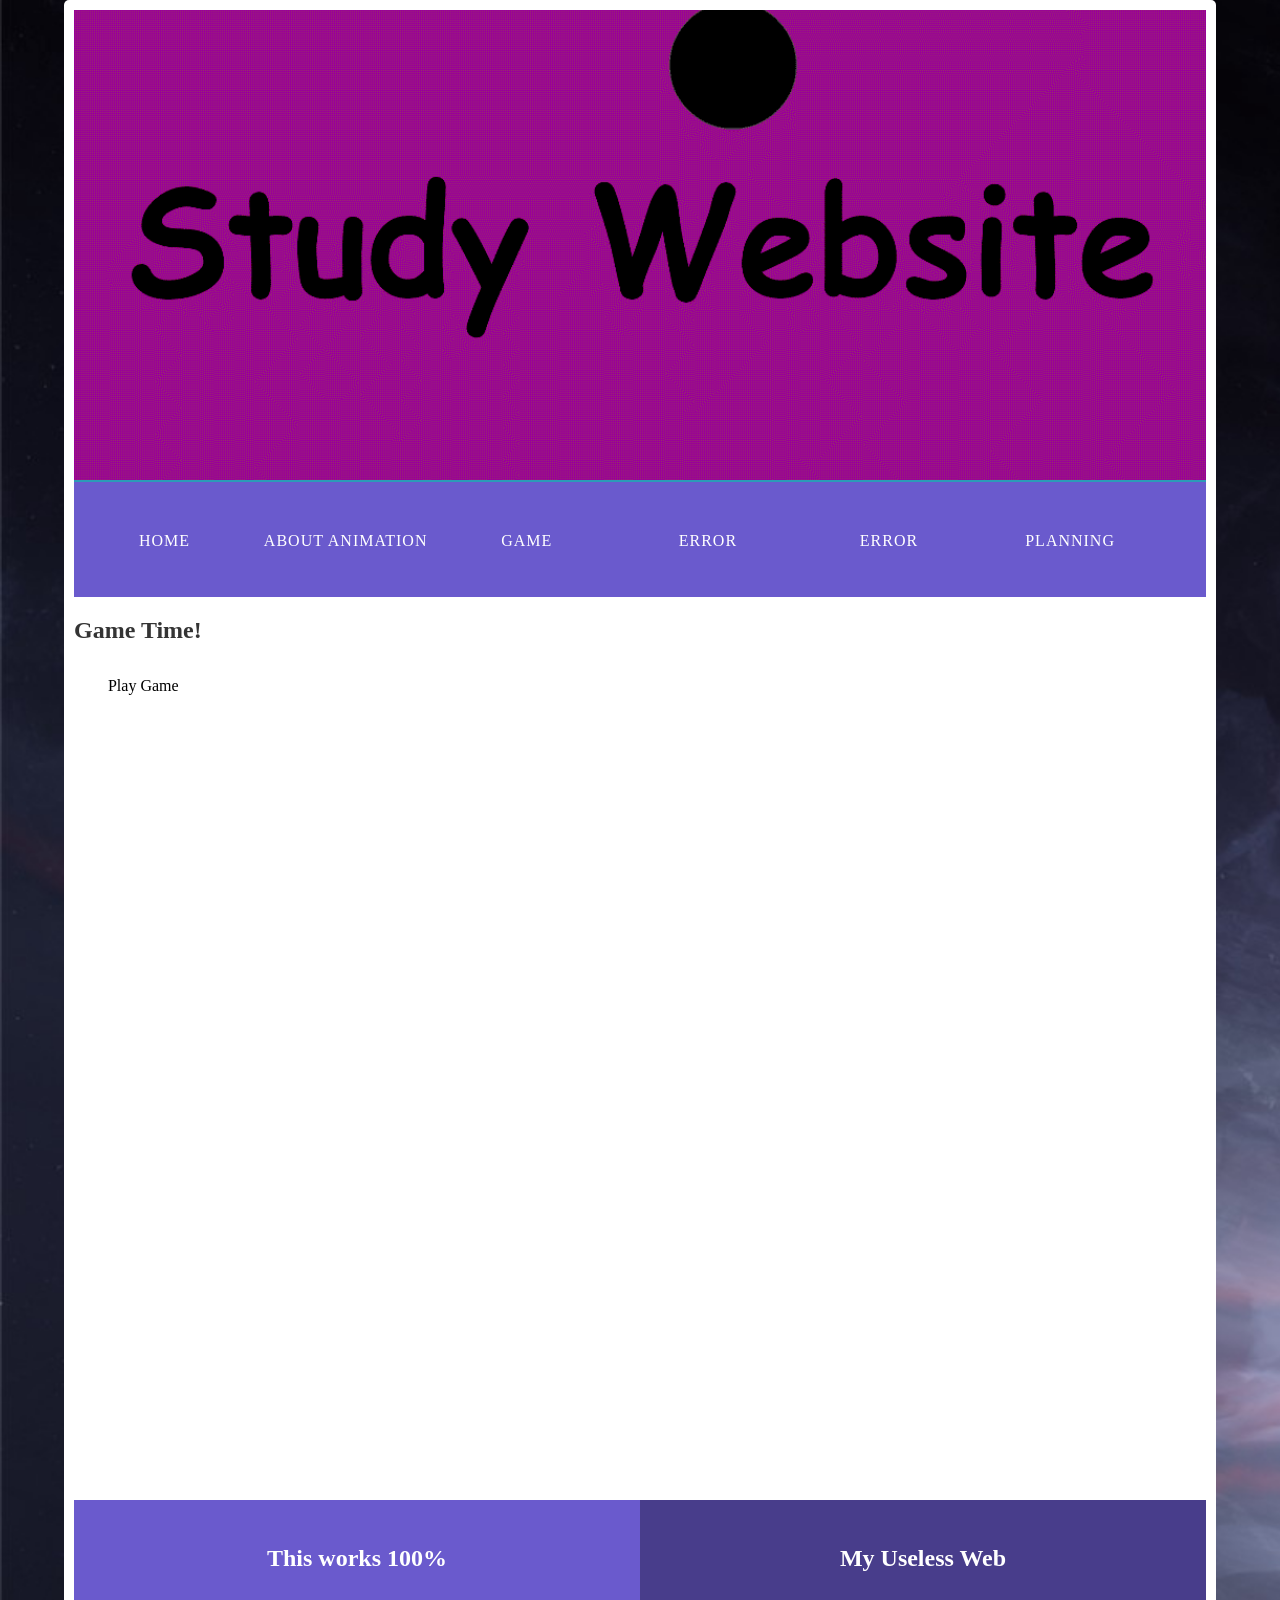
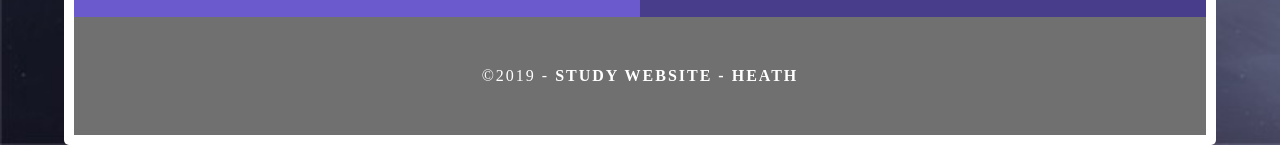
==== game.html @ a7067c07 "Initial commit" ====
<!doctype html>
<html>

<head>
    <meta charset="utf-8">
    <meta http-equiv="X-UA-Compatible" content="IE=edge">
    <meta name="viewport" content="width=device-width, initial-scale=1">
    <title>Study Website - Game</title>
    <link href="css/home.css" rel="stylesheet" type="text/css">
    <link href="css/normalize.css" type="text/css" rel="stylesheet" />
    <link href="css/game.css" type="text/css" rel="stylesheet" />
    <script language="javascript" type="text/javascript" src="http://code.createjs.com/createjs-2013.12.12.min.js"></script>
    <script language="javascript" type="text/javascript" src="js/fastclick.js"></script>
    <script language="javascript" type="text/javascript" src="js/init.js"></script>
    <!-- Warning script (commented out) 
<script type="text/javascript" src="js/fakie.js"></script> -->
</head>

<body class="body">
    <div class="container">
        <header>
            <div class="primary_header">
                <br><br><br><br><br><br><br><br><br><br><br><br><br><br><br><br><br><br><br><br><br><br><br><br><br>
            </div>
            <nav class="secondary_header" id="menu">
                <ul>
                    <a href="index.html">
                        <li>home</li>
                    </a>
                    <a href="about.html">
                        <li>About Animation</li>
                    </a>
                    <a href="game.html">
                        <li>Game</li>
                    </a>
                    <a href="error.html">
                        <li>Error</li>
                    </a>
                    <a href="error.html">
                        <li>Error</li>
                    </a>
                    <a href="planning.html">
                        <li>Planning</li>
                    </a>
                </ul>
            </nav>
        </header>
        <section>
            <h2 class="noDisplay">Main Content</h2>
            <article class="left_article">
                <h2>Game Time!</h2>
                <p>Play Game</p>
                <canvas id="myCanvas"></canvas>
            </article>

        </section>
        <div class="row blockDisplay">
            <div class="column_half left_half">
                <a href="error.html" target="_blank">
                    <h2 class="column_title">This works 100%</h2>
                </a>
            </div>
            <div class="column_half right_half">
                <a href="useless.html" target="_blank">
                    <h2 class="column_title">My Useless Web</h2>
                </a>
            </div>
        </div>
        <footer class="secondary_header footer">
            <div class="copyright">&copy;2019 - <strong>Study Website - Heath</strong></div>
        </footer>
    </div>
</body>

</html>
---- css/home.css ----
@charset "UTF-8";
.container {
    background-color: #FFFFFF;
    width: 90%;
    margin-left: auto;
    margin-right: auto;
    border-bottom-width: 0px;
    padding-left: 0px;
    padding-top: 0px;
    padding-right: 0px;
    padding-bottom: 0px;
}

.body {
    background-image: url(../images/bg_body.jpg);
    background-size: cover;
}

h1 {
    text-decoration: underline;
    font-family: Cambria, "Hoefler Text", "Liberation Serif", Times, "Times New Roman", "serif";
}

.row {
    width: 100%;
    margin-top: 0px;
    margin-right: 0px;
    margin-bottom: 0px;
    margin-left: 0px;
    padding-top: 0px;
    padding-right: 0px;
    padding-bottom: 0px;
    padding-left: 0px;
    display: inline-block
}

.row.blockDisplay {
    display: block;
}

.column_half {
    width: 50%;
    float: left;
    margin-top: 0px;
}

.columns {
    width: 25%;
    float: left;
    font-family: "Source Sans Pro";
    color: #A5A5A5;
    line-height: 24px;
    padding-top: 10px;
    padding-bottom: 10px;
    text-align: justify;
    margin-top: 15px;
    margin-bottom: 15px;
    padding-left: 0px;
    padding-right: 0px;
    margin-left: 0px;
    margin-right: 0px;
}

.row .columns p {
    padding-left: 10%;
    padding-right: 10%;
}

.container .columns h4 {
    text-align: center;
    color: #01B2D1;
}

.primary_header {
    width: 100%;
    background-image: url(../images/header_bg.gif);
    background-position: center;
    background-size: cover;
    padding-top: 10px;
    padding-bottom: 10px;
    clear: left;
    border-bottom: 2px solid #2C9AB7;
}

.secondary_header {
    width: 100%;
    padding-top: 50px;
    padding-bottom: 50px;
    background-color: slateblue;
    clear: left;
}

.container .secondary_header ul {
    margin-top: 0%;
    margin-right: auto;
    margin-bottom: 0px;
    margin-left: auto;
    padding-top: 0px;
    padding-right: 0px;
    padding-bottom: 15px;
    padding-left: 0px;
    width: 100%;
}

.secondary_header ul li {
    list-style: none;
    float: left;
    margin-right: auto;
    margin-top: 0px;
    font-family: "Source Sans Pro";
    font-weight: normal;
    text-transform: uppercase;
    color: #FFFFFF;
    letter-spacing: 1px;
    margin-left: auto;
    text-align: center;
    width: 16%;
    transition: all 0.3s linear;
}

.secondary_header ul li:hover {
    color: darkslateblue;
    cursor: pointer;
}

.left_article {
    background-color: #FFFFFF;
    width: 60%;
    float: left;
    font-family: "Source Sans Pro";
    color: #343434;
    padding-bottom: 15px;
}

.noDisplay {
    display: none;
}

.container .left_article h3 {
    padding-left: 5%;
    padding-right: 5%;
    margin-top: 5%;
    color: #717070;
    font-weight: bold;
    text-transform: uppercase;
}

.container .left_article p {
    padding-left: 5%;
    padding-right: 5%;
    text-align: justify;
    line-height: 24px;
    margin-top: 30px;
    margin-bottom: 15px;
    color: black;
}

.right_article {
    width: 40%;
    float: left;
    background-color: #F6F6F6;
    -webkit-filter: drop-shadow(5px 5px 5px #222);
    filter: drop-shadow(5px 5px 5px #222);
}

.right_article img {
    -webkit-filter: drop-shadow(5px 5px 5px #222);
    filter: drop-shadow(5px 5px 5px #222);
}

.container .right_article ul {
    margin-top: 0px;
    margin-right: 0px;
    margin-bottom: 0px;
    margin-left: 0px;
    padding-top: 0px;
    padding-right: 0px;
    padding-bottom: 0px;
    padding-left: 0px;
}

.right_article ul li {
    font-family: "Source Sans Pro";
    list-style: none;
    text-align: center;
    background-color: #B3B3B3;
    width: 90%;
    margin-left: auto;
    margin-right: auto;
    margin-top: 10px;
    margin-bottom: 10px;
    padding-top: 15px;
    padding-bottom: 15px;
    color: #FFFFFF;
    font-weight: bold;
    border-radius: 0px;
    transition: all 0.3s linear;
    border-left: 5px solid #717070;
}

.right_article ul li:hover {
    background-color: #717070;
    cursor: pointer;
}

.footer {
    background-color: #717070;
}

.title {
    font-weight: bold;
    font-style: normal;
    font-family: "Source Sans Pro";
    text-align: center;
    color: #FFFFFF;
    letter-spacing: 2px;
}

.left_half {
    background-color: slateblue;
}

.container .column_half.left_half h2 {
    color: #FFFFFF;
    font-family: "Source Sans Pro";
    text-align: center;
}

.right_half {
    background-color: darkslateblue;
    color: #FFFFFF;
    font-family: "Source Sans Pro";
    text-align: center;
    font-weight: bold;
}

.column_title {
    padding-top: 25px;
    padding-bottom: 25px;
}

.copyright {
    text-align: center;
    background-color: #717070;
    color: #FFFFFF;
    text-transform: uppercase;
    font-weight: lighter;
    letter-spacing: 2px;
    border-top-width: 2px;
    font-family: "Source Sans Pro";
}

body {
    margin-top: 0px;
    margin-right: 0px;
    margin-bottom: 0px;
    margin-left: 0px;
}

@media (max-width: 320px) {
    .secondary_header ul li {
        float: none;
        margin-top: 28px;
        margin-left: 0px;
        width: 100%;
    }
    .container .secondary_header ul {
        margin-top: 0px;
        margin-right: 0px;
        margin-bottom: 0px;
        margin-left: 0px;
        padding-top: 0px;
        padding-right: 0px;
        padding-bottom: 0px;
        padding-left: 0px;
        height: auto;
        width: 100%;
        text-align: center;
    }
    .secondary_header {
        margin-top: 0px;
        margin-right: 0px;
        margin-bottom: 0px;
        margin-left: 0px;
        padding-top: 1px;
        padding-bottom: 40px;
    }
    .left_article {
        width: 100%;
        height: auto;
    }
    .right_article {
        width: 100%;
        height: auto;
    }
    .placeholder {
        width: 100%;
        margin-top: 22PX;
        margin-right: 0px;
        margin-bottom: 22PX;
        margin-left: 0px;
        padding-top: 0px;
        padding-right: 0px;
        padding-bottom: 0px;
        padding-left: 0px;
        max-width: 400px;
        max-height: 200px;
        height: auto;
    }
    .columns {
        width: 100%;
        margin-top: 0px;
        margin-right: 0px;
        margin-bottom: 0px;
        margin-left: 0px;
        padding-top: 0PX;
        padding-right: 0PX;
        padding-bottom: 0PX;
        padding-left: 0PX;
    }
    .columns p {
        padding-left: 10px;
        padding-right: 10px;
    }
    .column_half.left_half {
        width: 100%;
    }
    .column_half.right_half {
        width: 100%;
    }
    .copyright {
        padding-top: 25px;
        padding-bottom: 0px;
        margin-bottom: 0px;
    }
    .container .left_article h3 {
        margin-top: 30px;
    }
    .social .social_icon img {
        width: 80%;
    }
}

@media (min-width: 321px) and (max-width: 768px) {
    .secondary_header ul li {
        float: none;
        margin-top: 28px;
        margin-left: 0px;
        width: 100%;
    }
    .container .secondary_header ul {
        margin-top: 0px;
        margin-right: 0px;
        margin-bottom: 0px;
        margin-left: 0px;
        padding-top: 0px;
        padding-right: 0px;
        padding-bottom: 0px;
        padding-left: 0px;
        height: auto;
        width: 100%;
        text-align: center;
    }
    .secondary_header {
        margin-top: 0px;
        margin-right: 0px;
        margin-bottom: 0px;
        margin-left: 0px;
        padding-top: 1px;
        padding-bottom: 40px;
    }
    .left_article {
        width: 100%;
        height: auto;
    }
    .right_article {
        width: 100%;
        height: auto;
        padding-bottom: 25px;
    }
    .placeholder {
        margin-top: 0px;
        margin-right: 0px;
        margin-bottom: 0px;
        margin-left: 0px;
        padding-top: 0px;
        padding-right: 0px;
        padding-bottom: 0px;
        padding-left: 0px;
        width: 100%;
        max-width: 100%;
        height: auto;
        max-height: 100%;
    }
    .columns {
        width: 100%;
        margin-top: 6px;
        margin-right: 0px;
        margin-bottom: 6px;
        margin-left: 0px;
        padding-top: 0px;
        padding-right: 0px;
        padding-bottom: 0px;
        padding-left: 0px;
    }
    .columns p {
        padding-left: 14px;
        padding-right: 14px;
    }
    .column_half.left_half {
        width: 100%;
    }
    .column_half.right_half {
        width: 100%;
    }
}

@media (min-width: 769px) and (max-width: 1000px) {
    .secondary_header {
        overflow: auto;
        padding-top: 30px;
        padding-bottom: 30px;
    }
    .secondary_header ul li {
        margin-top: 10px;
        margin-right: 7%;
        margin-bottom: 10px;
        margin-left: 7%;
    }
    .left_article {
        height: auto;
    }
    .right_article {
        height: auto;
        padding-bottom: 27px;
    }
    .placeholder {
        width: 100%;
        margin-left: 0px;
        margin-right: 0px;
        padding-left: 0px;
        padding-right: 0px;
    }
    .columns {
        width: 50%;
        float: left;
        padding-left: 0px;
        padding-top: 0px;
        padding-right: 0px;
        padding-bottom: 0px;
    }
    .container .columns p {
        padding-left: 25px;
        padding-right: 25px;
    }
}

@media (min-width: 1001px) {}

.thumbnail {
    width: 100px;
    border-radius: 200px;
    height: 100px;
    margin-left: auto;
}

.thumbnail_align {
    text-align: center;
}

.social {
    text-align: center;
    margin-right: 0px;
    margin-bottom: 0px;
    margin-left: 0px;
    width: 100%;
    background-color: #414141;
    clear: both;
    overflow: auto;
}

.social_icon {
    width: 25%;
    text-align: center;
    float: left;
    transition: all 0.3s linear;
    line-height: 0px;
    padding-top: 7px;
}

.container .social .social_icon:hover {
    cursor: pointer;
    opacity: 0.5;
}


/* Links */

a:link {
    color: white;
    background-color: transparent;
    text-decoration: none;
}

a:visited {
    color: blue;
    background-color: transparent;
    text-decoration: none;
}

a:hover {
    color: deepskyblue;
    background-color: transparent;
    text-decoration: underline;
}

a:active {
    color: deepskyblue;
    background-color: transparent;
    text-decoration: underline;
}

* {
    box-sizing: border-box;
}


/* Style inputs */

input[type=text],
select,
textarea {
    width: 100%;
    padding: 12px;
    border: 1px solid #ccc;
    margin-top: 6px;
    margin-bottom: 16px;
    resize: vertical;
}

input[type=submit] {
    background-color: #4CAF50;
    color: white;
    padding: 12px 20px;
    border: none;
    cursor: pointer;
}

input[type=submit]:hover {
    background-color: #45a049;
}


/* Style the container/contact section */

.container {
    border-radius: 5px;
    background-color: #FFFFFF;
    padding: 10px;
}


/* Create two columns that float next to eachother */

.column {
    float: left;
    width: 50%;
    margin-top: 6px;
    padding: 20px;
}


/* Clear floats after the columns */

.row:after {
    content: "";
    display: table;
    clear: both;
}

table,
th,
td {
    border: 1px solid black;
    border-collapse: collapse;
    text-align: center;
    font-family: Constantia, "Lucida Bright", "DejaVu Serif", Georgia, "serif";
}


/* Maybe */

.clearbanner {
    transition-duration: .2s;
}

.clearbanner:hover {
    filter: brightness(120%);
    color: #fff;
    border-top: 1px solid #dfad6d;
}


/* Responsive layout - when the screen is less than 600px wide, make the two columns stack on top of each other instead of next to each other */

@media screen and (max-width: 600px) {
    .column,
    input[type=submit] {
        width: 100%;
        margin-top: 0;
    }
}
---- css/game.css ----
#myCanvas   {
                  
}
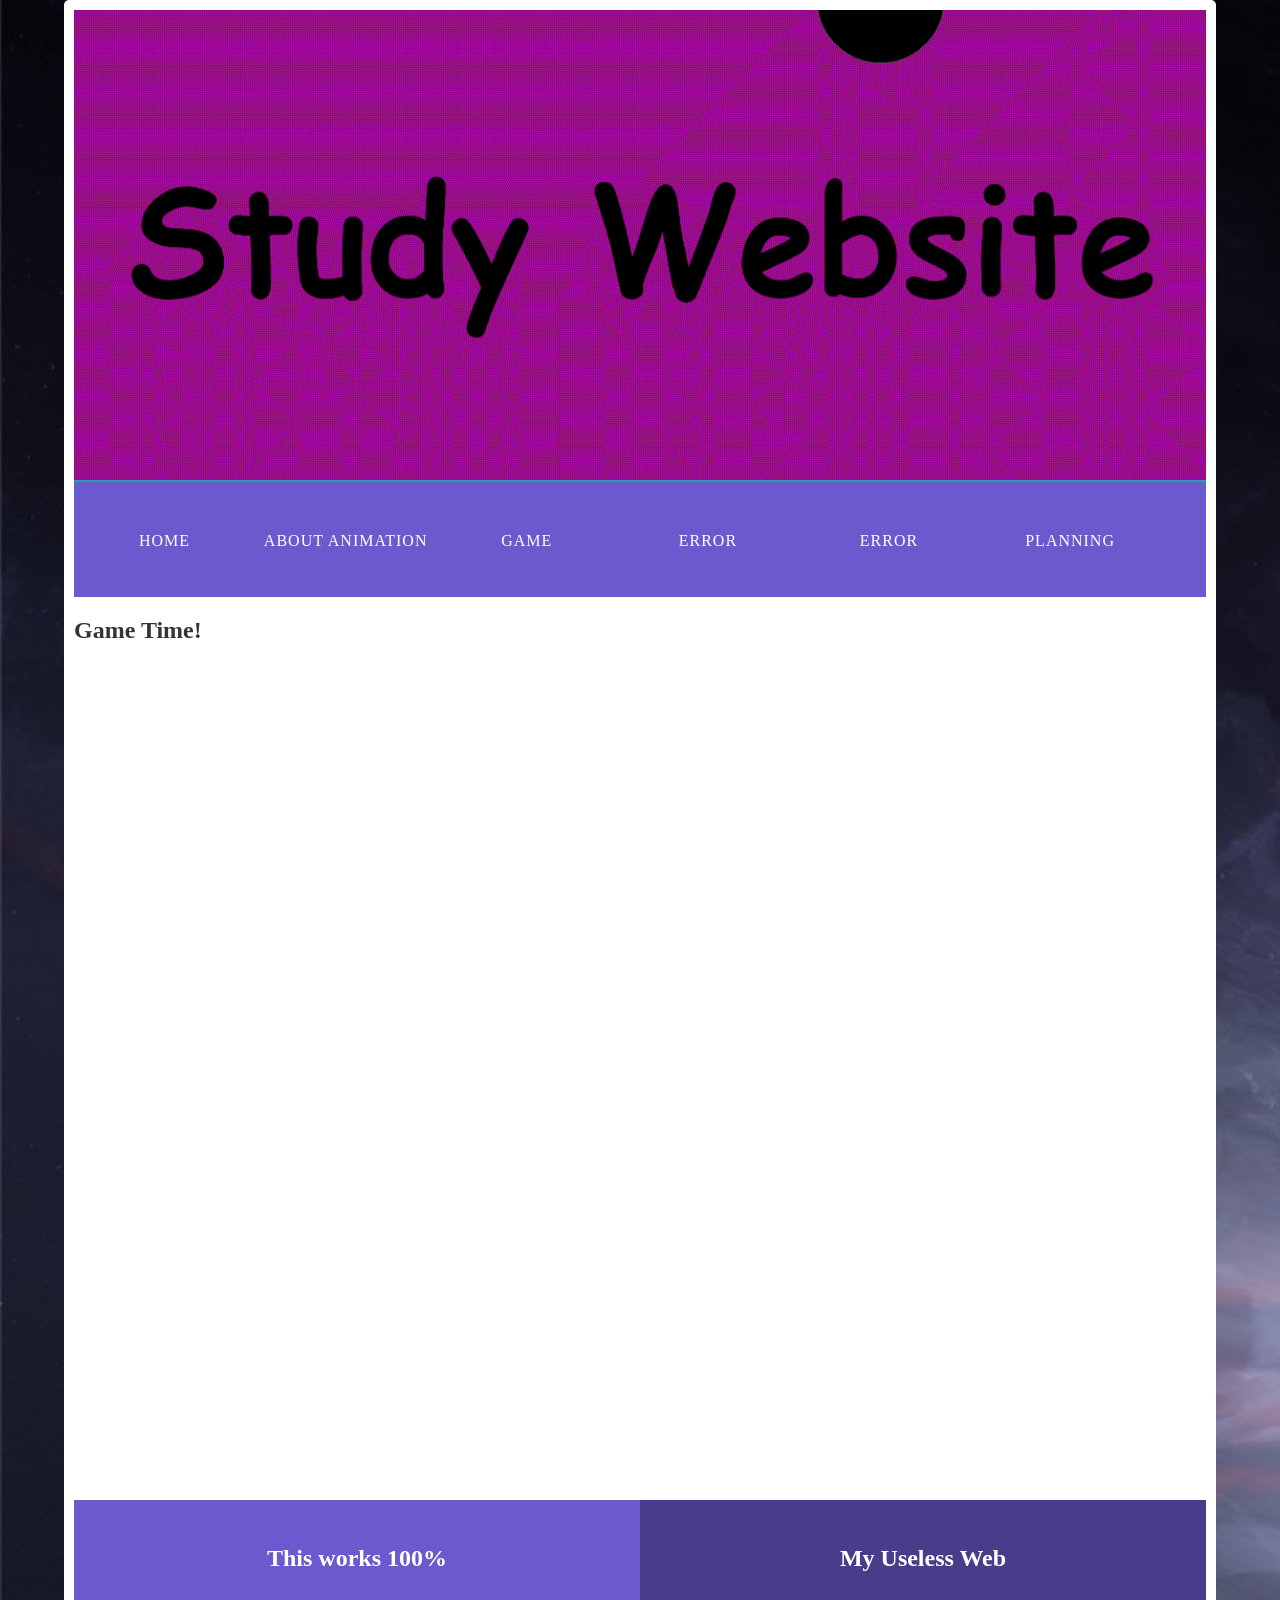
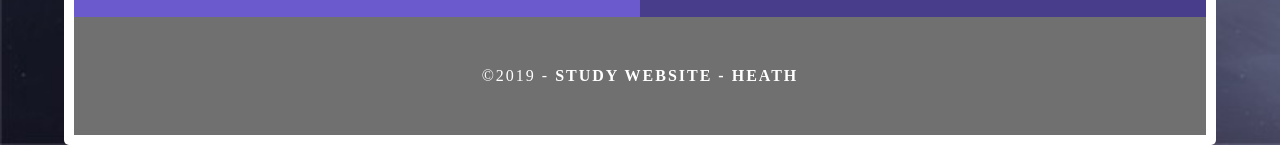
==== commit e5e067aa: "Error for agema" ====
--- a/game.html
+++ b/game.html
@@ -49,7 +49,7 @@
             <h2 class="noDisplay">Main Content</h2>
             <article class="left_article">
                 <h2>Game Time!</h2>
-                <p>Play Game</p>
+                <p><a href="error.html">Play Game</a></p>
                 <canvas id="myCanvas"></canvas>
             </article>
 
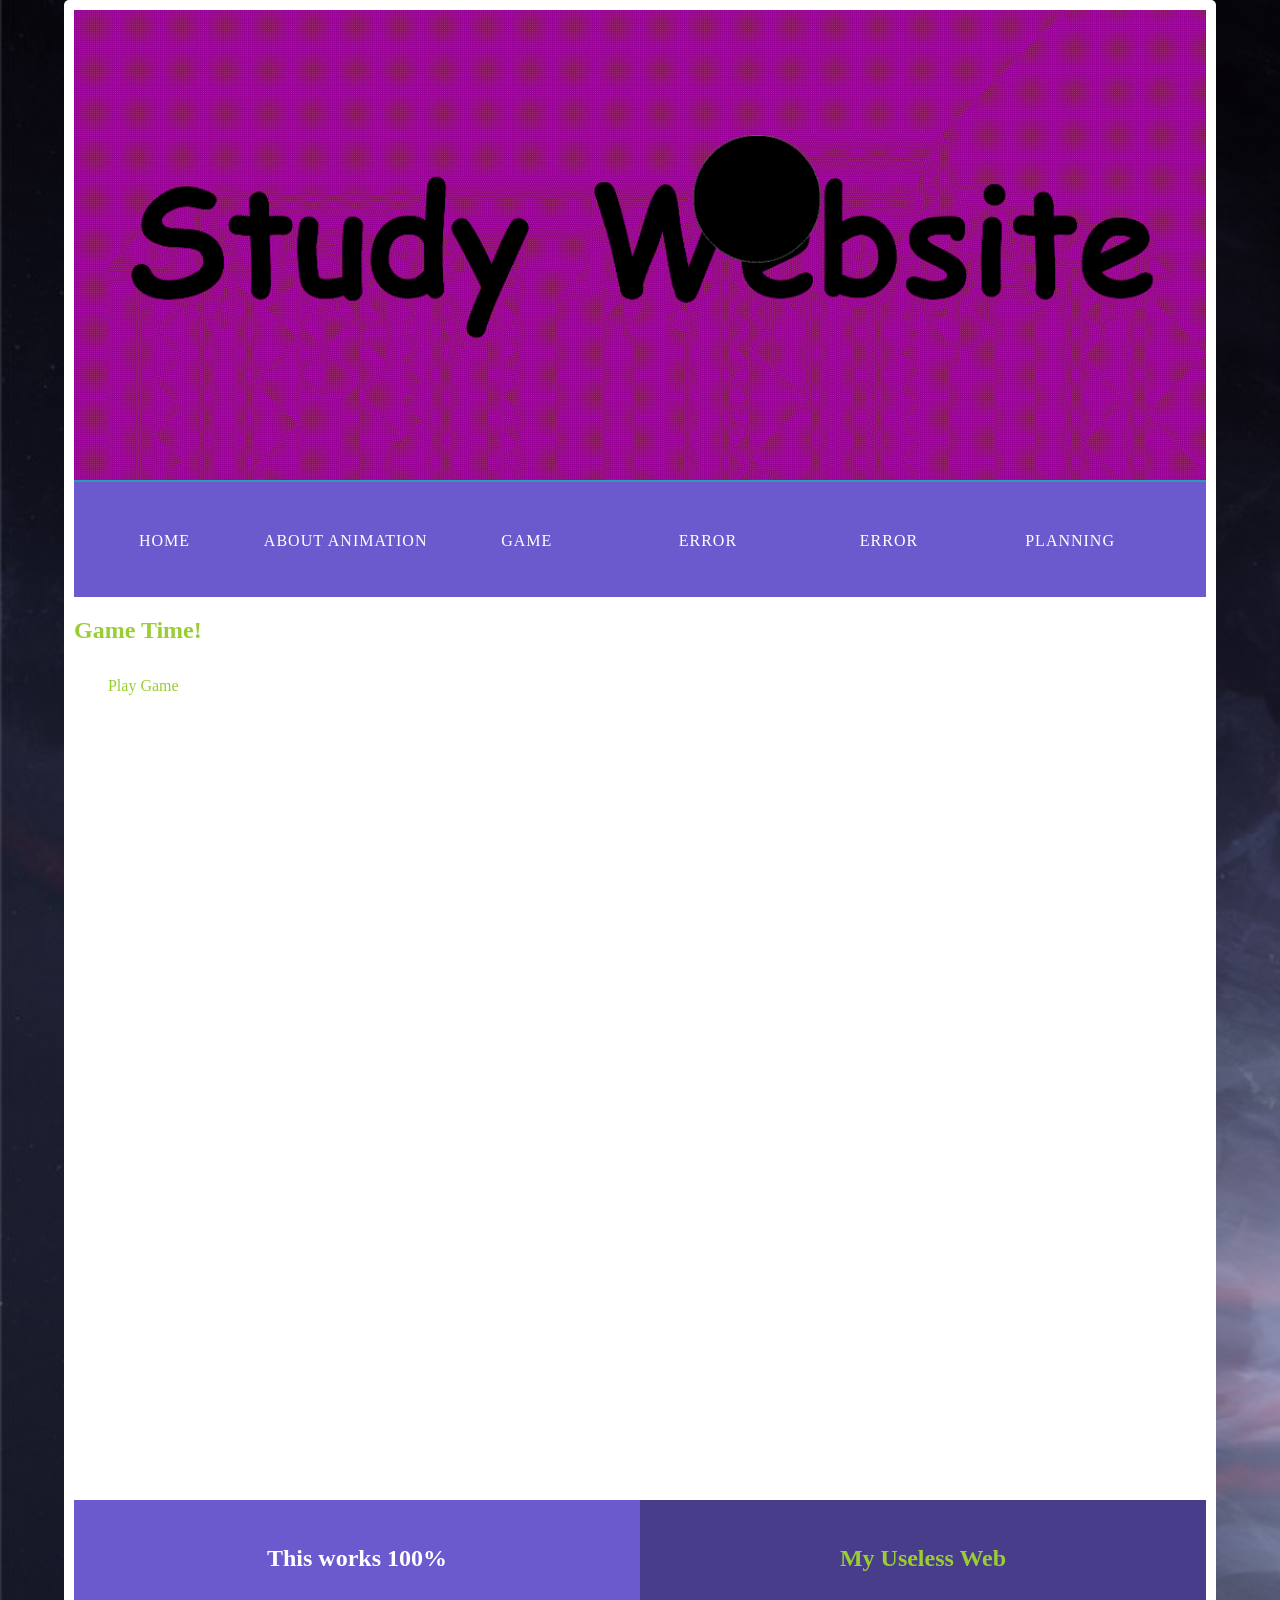
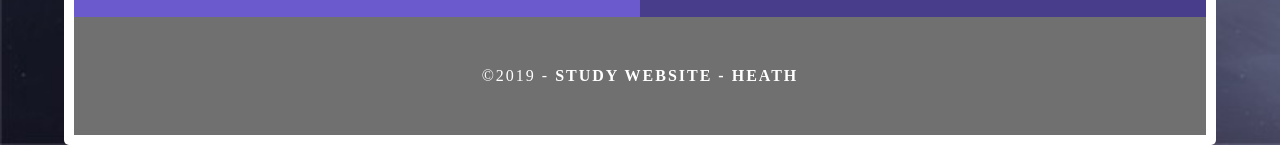
==== commit 6fa93068: "Update if shit dont work" ====
--- a/game.html
+++ b/game.html
@@ -48,8 +48,12 @@
         <section>
             <h2 class="noDisplay">Main Content</h2>
             <article class="left_article">
-                <h2>Game Time!</h2>
-                <p><a href="error.html">Play Game</a></p>
+                <a href="error.html">
+                    <h2>Game Time!</h2>
+                </a>
+                <p>
+                    <color=black><a href="error.html">Play Game</a></color>
+                </p>
                 <canvas id="myCanvas"></canvas>
             </article>
 
--- a/css/home.css
+++ b/css/home.css
@@ -497,7 +497,7 @@
 /* Links */
 
 a:link {
-    color: white;
+    color: yellowgreen;
     background-color: transparent;
     text-decoration: none;
 }
